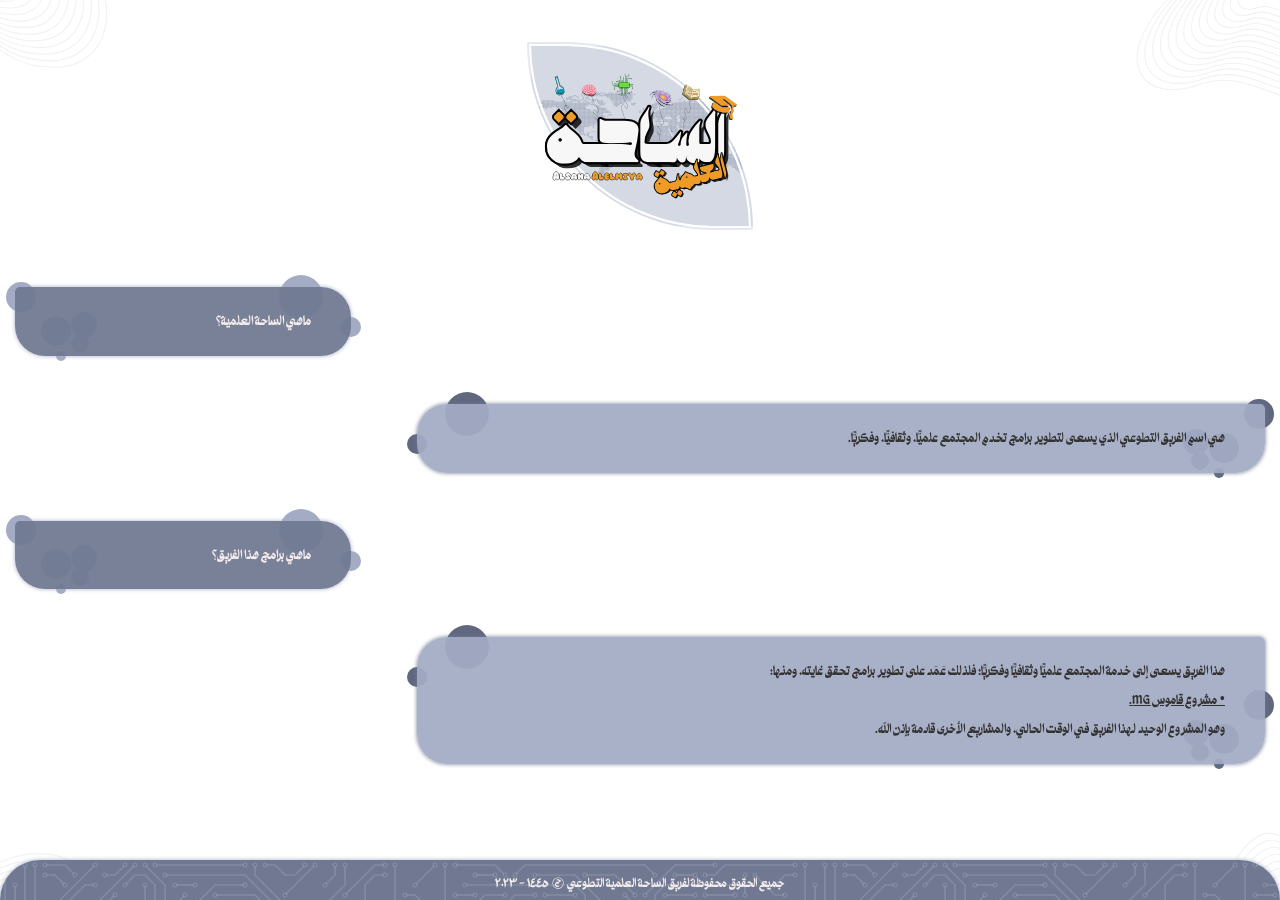
==== index.html @ 9ce8d5be "first git upload" ====
<!DOCTYPE html>
<html dir="rtl" lang="ar/en" style="scroll-behavior:smooth;">
<head>
<!-- ***** global ***** -->
<meta name="viewport" content="width=device-width, initial-scale=1"/>
<meta charset="UTF-8"/>
<meta http-equiv="X-UA-Compatible" content="IE=edge"/>
<meta name="google-site-verification" content="jqlq9MBRLEgbIFyA-TLr09ndjyoXS-HnVn5HpWmTStA"/>
<meta name="format-detection" content="telephone=no"/>

<!-- ***** SEO tags ***** -->
<!-- HTML SEO Tags -->
<title>الساحة العلمية: الفريق التطوعي الذي يسعى لتطوير برامج تخدم المجتمع علميًّا، وثقافيًّا، وفكريًّا.</title>
<meta name="title" content="الساحة العلمية: الفريق التطوعي الذي يسعى لتطوير برامج تخدم المجتمع علميًّا، وثقافيًّا، وفكريًّا.">
<meta name="description" content="الساحة العلمية: الفريق التطوعي الذي يسعى لتطوير برامج تخدم المجتمع علميًّا، وثقافيًّا، وفكريًّا.">
<meta name="author" content="الساحة العلمية"/>
<meta name="keywords" content="الساحة العلمية,قاموس MG">
<meta name="robots" content="index, follow"/>
<link rel="canonical" href="https://alsaha-alelmiya.github.io/">
<!-- "Meta" Meta Tags -->
<meta property="og:url" content="https://alsaha-alelmiya.github.io/">
<meta property="og:type" content="website">
<meta property="og:title" content="الساحة العلمية: الفريق التطوعي الذي يسعى لتطوير برامج تخدم المجتمع علميًّا، وثقافيًّا، وفكريًّا.">
<meta property="og:description" content="الساحة العلمية: الفريق التطوعي الذي يسعى لتطوير برامج تخدم المجتمع علميًّا، وثقافيًّا، وفكريًّا.">
<meta property="og:image" content="https://alsaha-alelmiya.github.io/alsaha-alelmiya.png">
<!-- "X" Meta Tags -->
<meta name="twitter:card" content="summary_large_image">
<meta property="twitter:domain" content="alsaha-alelmiya.github.io">
<meta property="twitter:url" content="https://alsaha-alelmiya.github.io/">
<meta name="twitter:title" content="الساحة العلمية: الفريق التطوعي الذي يسعى لتطوير برامج تخدم المجتمع علميًّا، وثقافيًّا، وفكريًّا.">
<meta name="twitter:description" content="الساحة العلمية: الفريق التطوعي الذي يسعى لتطوير برامج تخدم المجتمع علميًّا، وثقافيًّا، وفكريًّا.">
<meta name="twitter:image" content="https://alsaha-alelmiya.github.io/alsaha-alelmiya.png">

<!-- ***** icons ***** -->
<link rel="icon" type="image/png" sizes="16x16"
href="https://alsaha-alelmiya.github.io/favicon-16x16.png">
<link rel="icon" type="image/png" sizes="32x32"
href="https://alsaha-alelmiya.github.io/favicon-32x32.png">
<link rel="icon" type="image/svg+xml" sizes="2160x2160" href="https://alsaha-alelmiya.github.io/alsaha-alelmiya.svg">
<link rel="shortcut icon" type="image/x-icon"
href="https://alsaha-alelmiya.github.io/favicon.ico">
<link rel="apple-touch-icon" sizes="180x180"
href="https://alsaha-alelmiya.github.io/apple-touch-icon.png"> 
<link rel="mask-icon"
href="https://alsaha-alelmiya.github.io/alsaha-alelmiya.svg" color="#f3eced">
<style>
@font-face{
font-family:"faseh";
src:url("Faseh.woff2") format("woff2");
}
@font-face{
font-family:"faseh-bold";
src:url("Faseh-Bold.woff2") format("woff2");
}
*{
margin:0;
padding:0;
-webkit-tap-highlight-color:transparent;
-webkit-font-smoothing: antialiased;
transition-duration:0.1s;
-webkit-transition-duration: 0.1s;
}
body{
display: flex;
flex-direction:column;
min-height:100vh;
position: relative;
animation:bgcolor-change 10s infinite;
background-color:white;
}
@keyframes bgcolor-change{
0%{
background-color: white;
}
25%{
background-color: #f5f5f5;
}
50%{
background-color: #f3eced;
}
75%{
background-color: #eaeaea;
}
100%{
background-color: white;
}
}
@keyframes bordercolor-change{
0%{
border-color: white;
}
25%{
border-color: #f5f5f5;
}
50%{
border-color: #f3eced;
}
75%{
border-color: #eaeaea;
}
100%{
border-color: white;
}
}
.logo{
position:relative;
top:-60px;
width:230px;
margin:20px auto;
border-radius:20px 60px;
}
.logo-div{
margin:80px auto -40px auto;
background-color:#a3acc444;
background-image:url('world-map.svg');
background-repeat:no-repeat;
border: 6px double white;
border-radius:10px 600px;
height:180px;
animation:bordercolor-change 10s infinite;
}
.thoughts-div{
display:flex;
flex-direction:column;
}
.thought{
font-family:faseh-bold;
display:block;
background-color:#a3acc4;
padding:20px 40px;
border-radius:30px 0px 30px 30px;
min-width:20%;
max-width:60%;
margin:15px;
line-height:1.8;
position:relative;
text-align:right;
}
.thought-right:before,
.thought-right:after{
content:"";
color:#f3eced;
background-color:#606880;
border-radius:50%;
display:block;
position:absolute;
z-index:-1;
}
.thought-right:before{
width:44px;
height:44px;
top:-12px;
left:28px;
box-shadow:-50px 30px 0 -12px #606880;
}
.thought-right:after{
bottom:10px;
right:26px;
width:30px;
height:30px;
box-shadow:35px -34px 0 0 #606880,
-28px -6px 0 -2px #606880,
-24px 13px 0 -6px #606880,
-5px 25px 0 -10px #606880;
}
.thought-left:before,
.thought-left:after{
content:"";
color:#f3eced;
background-color:#a3acc4;
border-radius:50%;
display:block;
position:absolute;
z-index:-1;
}
.thought-left:before{
width:44px;
height:44px;
top:-12px;
right:28px;
box-shadow:50px 30px 0 -12px #a3acc4;
}
.thought-left:after{
bottom:10px;
left:26px;
width:30px;
height:30px;
box-shadow:-35px -34px 0 0 #a3acc4,
28px -6px 0 -2px #a3acc4,
24px 13px 0 -6px #a3acc4,
5px 25px 0 -10px #a3acc4;
}
.thought-left{
border-radius:5px 30px 30px 30px;
float:left; 
background-color:#707991ef;
box-shadow:0 0 4.5px #a3acc4;
color:#f3eced;
align-self:flex-end;
}
.thought-right{
border-radius:30px 5px 30px 30px;
box-shadow:0 0 4.5px #707991;
background-color:#a3acc4ef;
float:right;
color:#333;
}
.mg-d-f{
width:250px;
}
ul li{
list-style-type:none;
}
ul li a{
color:#333;
}
ul li a:hover{
text-shadow:1px 1px 15px #f3eced;
cursor:pointer;
}
.break{
width:100%;
height:100px;
}
footer{
background-color:#707991ef;
background-image:url('circuit-board.svg');
background-repeat:repeat;
width:100%;
height: 40px;
border-radius: 500px 500px 0 0;
margin:auto auto;
box-shadow:0 0 4.5px #a3acc4;
position: absolute;
flex-direction:column;
display: flex;
bottom: 0;
text-align: center;
}
.copyright{
color:#f3eced;
font-family:faseh-bold;
padding-top:10px;
position:relative;
top:3px;
font-size:15px;
}
.copyright img{
width:14px;
position:relative;
top:3px;
}
.contour-lines{
width:300px;
display:inline;
z-index:-5;
opacity:0.05;
}
.contour-lines:nth-child(1){
position:fixed;
top:-210px;
left:-190px;
}
.contour-lines:nth-child(2){
position:fixed;
top:-180px;
right:-150px;
}
.contour-lines:nth-child(3){
position:fixed;
bottom:-230px;
left:-150px;
}
.contour-lines:nth-child(4){
position:fixed;
bottom:-210px;
right:-180px;
}
</style>
</head>
<body>
<img src="contour-lines-1.svg" class="contour-lines">
<img src="contour-lines-2.svg" class="contour-lines">
<img src="contour-lines-1.svg" class="contour-lines">
<img src="contour-lines-2.svg" class="contour-lines">
<div class="logo">
<div class="logo-div"><img src="alsaha-alelmiya.svg" alt="الساحة العلمية | Alsaha Alelmiya" class="logo"></div>
</div>
<div class="thoughts-div">
<div class="thought thought-left">ماهي الساحة العلمية؟</div>
<br>
<div class="thought thought-right">هي اسم الفريق التطوعي الذي يسعى لتطوير برامج تخدم المجتمع علميًّا، وثقافيًّا، وفكريًّا.</div>
<br>
<div class="thought thought-left">ماهي برامج هذا الفريق؟</div>
<br>
<div class="thought thought-right">هذا الفريق يسعى إلى خدمة المجتمع علميًّا وثقافيًّا وفكريًّا؛ فلذلك عَمَد على تطوير برامج تحقق غايته، ومنها:
<br>
<ul>
<li>
<a href="https://alsaha-alelmiya.github.io/MG-Dictionary/">
• مشروع قاموس MG.
</a>
</li>
</ul>
وهو المشروع الوحيد لهذا الفريق في الوقت الحالي، والمشاريع الأخرى قادمة بإذن الله.
</div>
</div>
<br>
<div class="break"></div>
<footer>
<p class="copyright">
جميع الحقوق محفوظة لفريق الساحة العلمية التطوعي
<img src="copyright-sign.svg" alt="©">
١٤٤٥ - ٢٠٢٣
</p>
</footer>
<script></script>
</body>
</html>
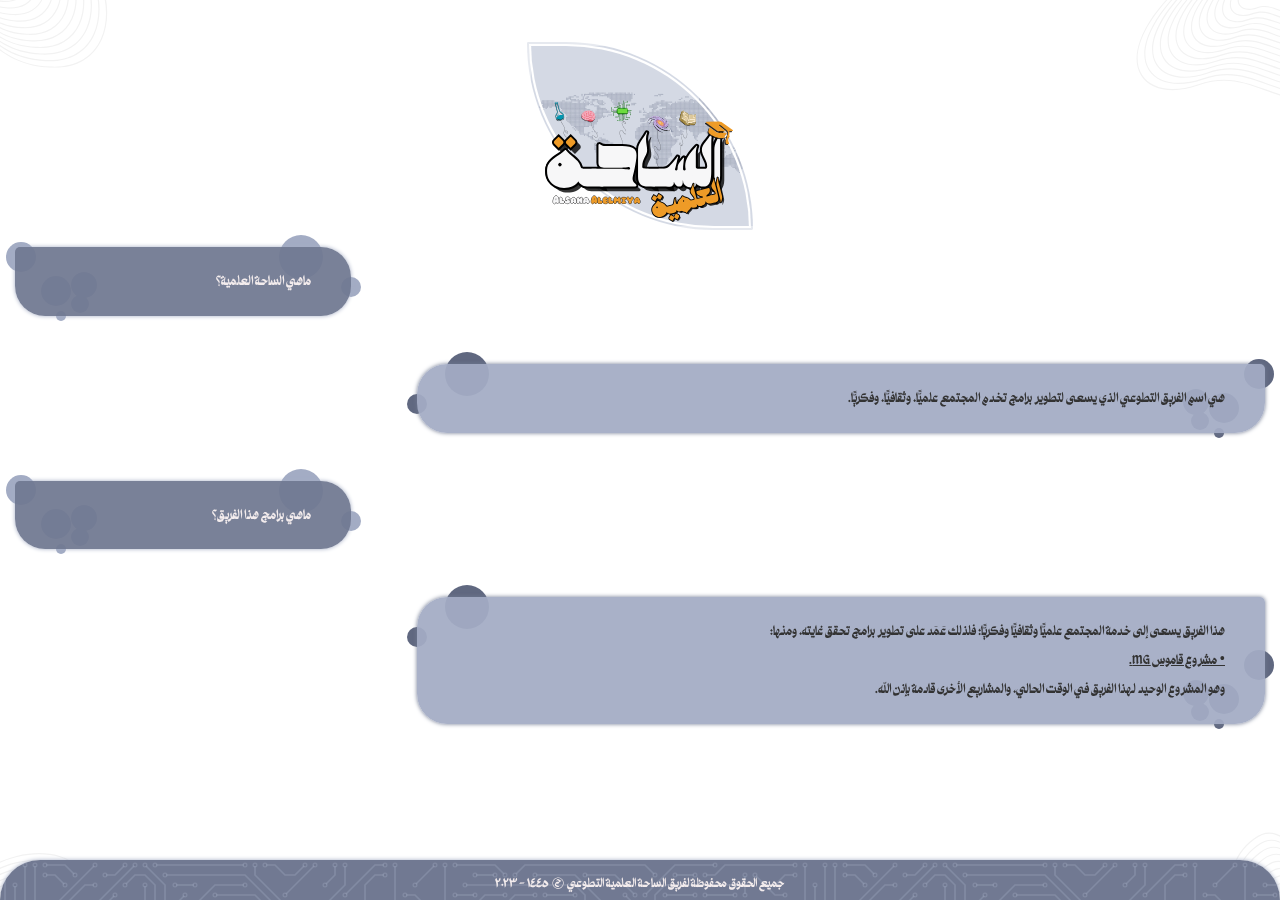
==== commit 03523432: "second git upload" ====
--- a/index.html
+++ b/index.html
@@ -46,11 +46,11 @@
 <style>
 @font-face{
 font-family:"faseh";
-src:url("Faseh.woff2") format("woff2");
+src:url("Resources/Faseh.woff2") format("woff2");
 }
 @font-face{
 font-family:"faseh-bold";
-src:url("Faseh-Bold.woff2") format("woff2");
+src:url("Resources/Faseh-Bold.woff2") format("woff2");
 }
 *{
 margin:0;
@@ -104,15 +104,15 @@
 }
 .logo{
 position:relative;
-top:-60px;
+top:-20px;
 width:230px;
 margin:20px auto;
 border-radius:20px 60px;
 }
 .logo-div{
-margin:80px auto -40px auto;
+margin:40px auto -40px auto;
 background-color:#a3acc444;
-background-image:url('world-map.svg');
+background-image:url('Resources/world-map.svg');
 background-repeat:no-repeat;
 border: 6px double white;
 border-radius:10px 600px;
@@ -279,12 +279,12 @@
 </style>
 </head>
 <body>
-<img src="contour-lines-1.svg" class="contour-lines">
-<img src="contour-lines-2.svg" class="contour-lines">
-<img src="contour-lines-1.svg" class="contour-lines">
-<img src="contour-lines-2.svg" class="contour-lines">
+<img src="Resources/contour-lines-1.svg" class="contour-lines">
+<img src="Resources/contour-lines-2.svg" class="contour-lines">
+<img src="Resources/contour-lines-1.svg" class="contour-lines">
+<img src="Resources/contour-lines-2.svg" class="contour-lines">
 <div class="logo">
-<div class="logo-div"><img src="alsaha-alelmiya.svg" alt="الساحة العلمية | Alsaha Alelmiya" class="logo"></div>
+<div class="logo-div"><img src="Resources/alsaha-alelmiya.svg" alt="الساحة العلمية | Alsaha Alelmiya" class="logo"></div>
 </div>
 <div class="thoughts-div">
 <div class="thought thought-left">ماهي الساحة العلمية؟</div>
@@ -310,7 +310,7 @@
 <footer>
 <p class="copyright">
 جميع الحقوق محفوظة لفريق الساحة العلمية التطوعي
-<img src="copyright-sign.svg" alt="©">
+<img src="Resources/copyright-sign.svg" alt="©">
 ١٤٤٥ - ٢٠٢٣
 </p>
 </footer>
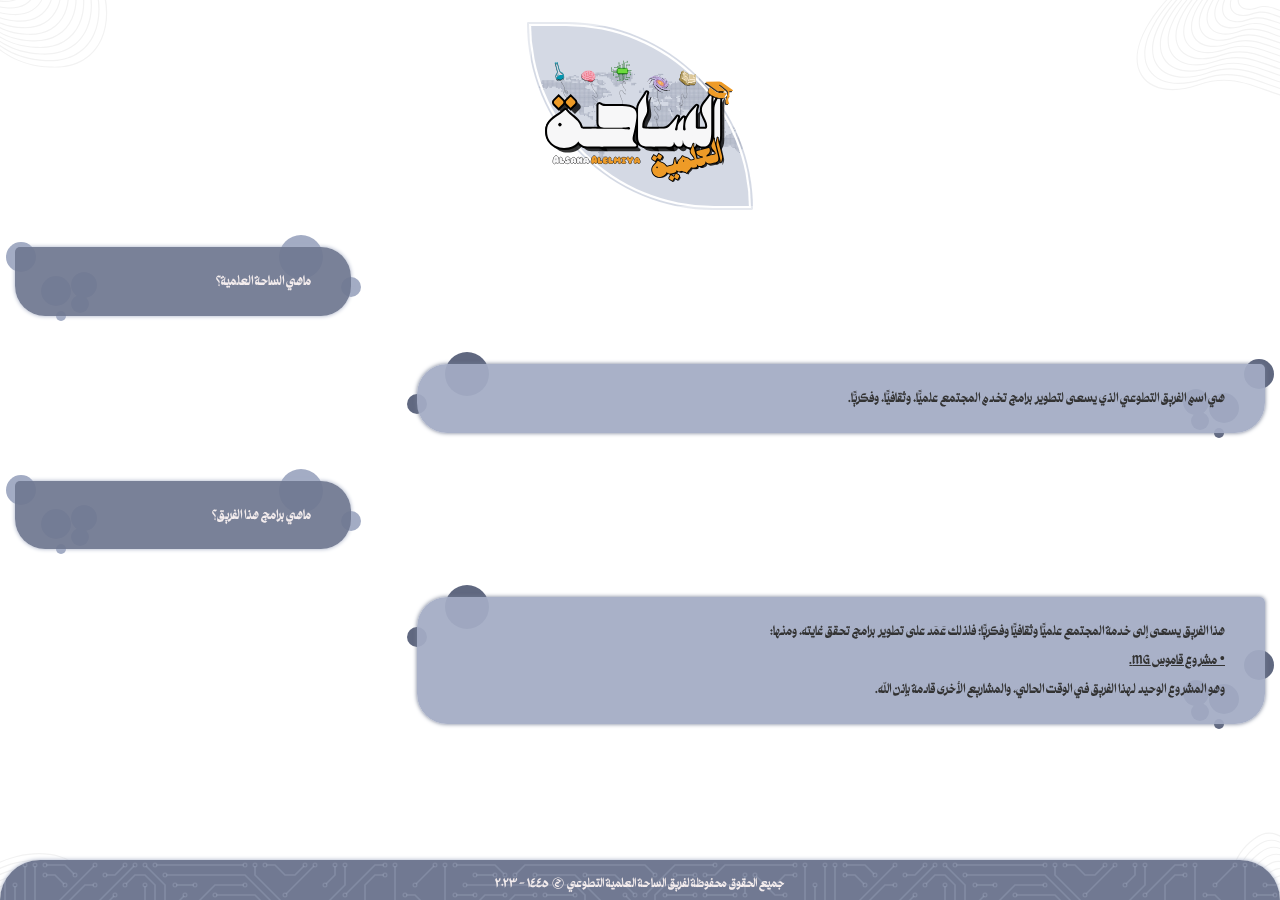
==== commit 4d85e30b: "third git upload" ====
--- a/index.html
+++ b/index.html
@@ -68,6 +68,10 @@
 animation:bgcolor-change 10s infinite;
 background-color:white;
 }
+::selection{
+background-color:#0097B2;
+color:#f3eced;
+}
 @keyframes bgcolor-change{
 0%{
 background-color: white;
@@ -104,7 +108,7 @@
 }
 .logo{
 position:relative;
-top:-20px;
+top:-40px;
 width:230px;
 margin:20px auto;
 border-radius:20px 60px;
@@ -224,7 +228,7 @@
 }
 footer{
 background-color:#707991ef;
-background-image:url('circuit-board.svg');
+background-image:url('Resources/circuit-board.svg');
 background-repeat:repeat;
 width:100%;
 height: 40px;
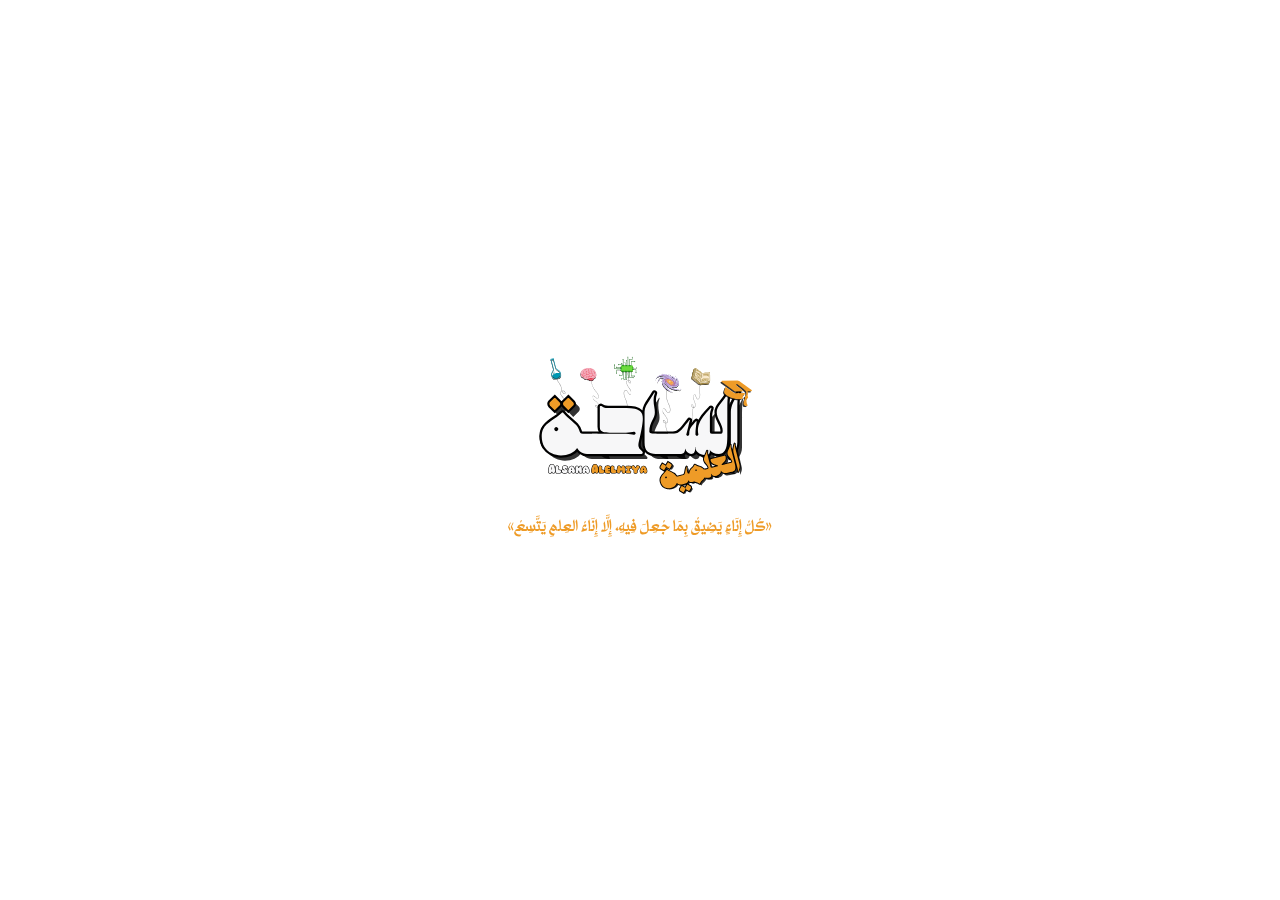
==== commit 7e8d9ad3: "5th git upload" ====
--- a/index.html
+++ b/index.html
@@ -46,11 +46,11 @@
 <style>
 @font-face{
 font-family:"faseh";
-src:url("Resources/Faseh.woff2") format("woff2");
+src:url("https://alsaha-alelmiya.github.io/Resources/Faseh.woff2") format("woff2");
 }
 @font-face{
 font-family:"faseh-bold";
-src:url("Resources/Faseh-Bold.woff2") format("woff2");
+src:url("https://alsaha-alelmiya.github.io/Resources/Faseh-Bold.woff2") format("woff2");
 }
 *{
 margin:0;
@@ -104,6 +104,14 @@
 }
 100%{
 border-color: white;
+}
+}
+@keyframes fade-in{
+from{
+opacity:0;
+}
+to{
+opacity:1;
 }
 }
 .logo{
@@ -280,6 +288,53 @@
 bottom:-210px;
 right:-180px;
 }
+#loaderBox{
+position: fixed;
+top: 0;
+left: 0;
+width: 100%;
+height: 100%;
+background-color: white;
+background-attachment:fixed;
+display: flex;
+flex-direction: column;
+justify-content: center;
+align-items: center;
+opacity: 1;
+transition: opacity 0.5s ease-out;
+z-index: 1005;
+animation:fade-out 22s infinite;
+}
+
+.loader {
+  width: fit-content;
+  font-family: faseh;
+  font-size: 20px;
+height:40px;
+padding-top:10px;
+position: relative;
+top:-50px;
+  color: #EE9B2700;
+  background: linear-gradient(270deg,#000 calc(50% + 0.5ch),#EE9B27 0) left/calc(200% + 1ch) 100%;
+  -webkit-background-clip: text;
+          background-clip: text;
+  animation: l7 3s ease-in-out;
+}
+.loader:before {
+  content:"«كُلُّ إِنَاءٍ يَضِيقُ بِمَا جُعِلَ فِيهِ، إِلَّا إِنَاءُ العِلمِ يَتَّسِعُ»";
+}
+@keyframes l7 {to{background-position: right}}
+@keyframes fade-out{
+0%{
+opacity:1;
+}
+50%{
+opacity:0;
+}
+100%{
+opacity:1;
+}
+}
 </style>
 </head>
 <body>
@@ -287,10 +342,14 @@
 <img src="Resources/contour-lines-2.svg" class="contour-lines">
 <img src="Resources/contour-lines-1.svg" class="contour-lines">
 <img src="Resources/contour-lines-2.svg" class="contour-lines">
-<div class="logo">
+<div class="logo content">
 <div class="logo-div"><img src="Resources/alsaha-alelmiya.svg" alt="الساحة العلمية | Alsaha Alelmiya" class="logo"></div>
 </div>
-<div class="thoughts-div">
+<div id="loaderBox">
+<img src="https://alsaha-alelmiya.github.io/Resources/alsaha-alelmiya.svg" width="260px" height="260px" style="border:none; margin:0 auto; float:center; text-align: center;">
+<div class="loader"></div>
+</div>
+<div class="thoughts-div content">
 <div class="thought thought-left">ماهي الساحة العلمية؟</div>
 <br>
 <div class="thought thought-right">هي اسم الفريق التطوعي الذي يسعى لتطوير برامج تخدم المجتمع علميًّا، وثقافيًّا، وفكريًّا.</div>
@@ -310,14 +369,56 @@
 </div>
 </div>
 <br>
-<div class="break"></div>
-<footer>
+<div class="break" class="content"></div>
+<footer class="content">
 <p class="copyright">
 جميع الحقوق محفوظة لفريق الساحة العلمية التطوعي
 <img src="Resources/copyright-sign.svg" alt="©">
 ١٤٤٥ - ٢٠٢٣
 </p>
 </footer>
-<script></script>
+<script>
+setTimeout(function(){
+document.querySelector('.loader').style.color="#000";
+}, 2900);
+
+var content = document.querySelectorAll('.content');
+
+for(i = 0; i < content.length; i++){
+content[i].style.visibility ="hidden";
+}
+
+document.addEventListener("DOMContentLoaded", function() {
+  for (i = 0; i < content.length; i++) {
+    content[i].style.visibility = "hidden";
+  }
+});
+
+window.addEventListener("load", function() {
+  var loadTime = window.performance.timing.domContentLoadedEventEnd - window.performance.timing.navigationStart;
+
+  if (loadTime < 1250) {
+    window.setTimeout(function() {
+      var loaderBox = document.getElementById("loaderBox");
+      loaderBox.style.opacity = "0";
+      loaderBox.style.display = "none";
+      var content = document.getElementsByClassName("content");
+      for (var i = 0; i < content.length; i++) {
+        content[i].style.visibility = "visible";
+        content[i].style.animation = "fade-in 1s ease-in-out";
+      }
+    }, 1250);
+  } else {
+    var loaderBox = document.getElementById("loaderBox");
+    loaderBox.style.opacity = "0";
+    loaderBox.style.display = "none";
+    var content = document.getElementsByClassName("content");
+    for (var i = 0; i < content.length; i++) {
+      content[i].style.visibility = "visible";
+      content[i].style.animation = "fade-in 1s ease-in-out";
+    }
+  }
+});
+</script>
 </body>
 </html>
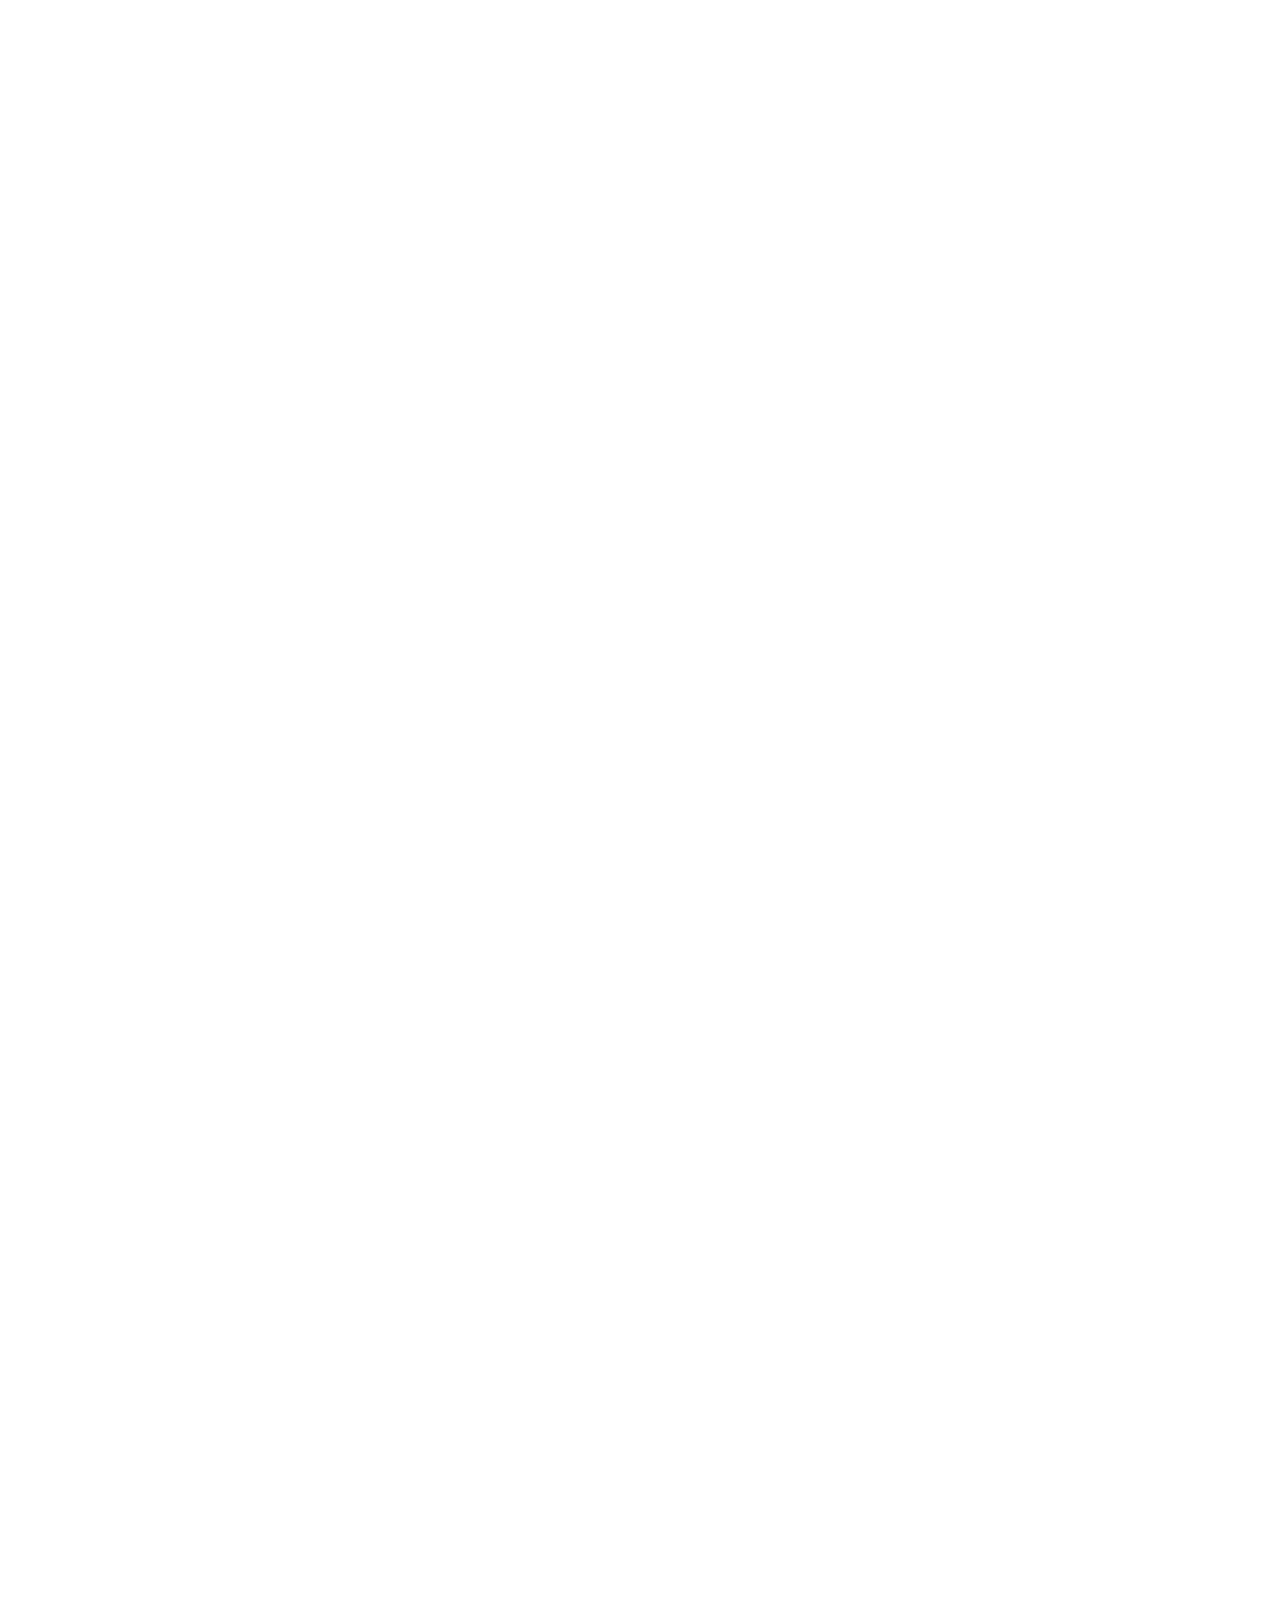
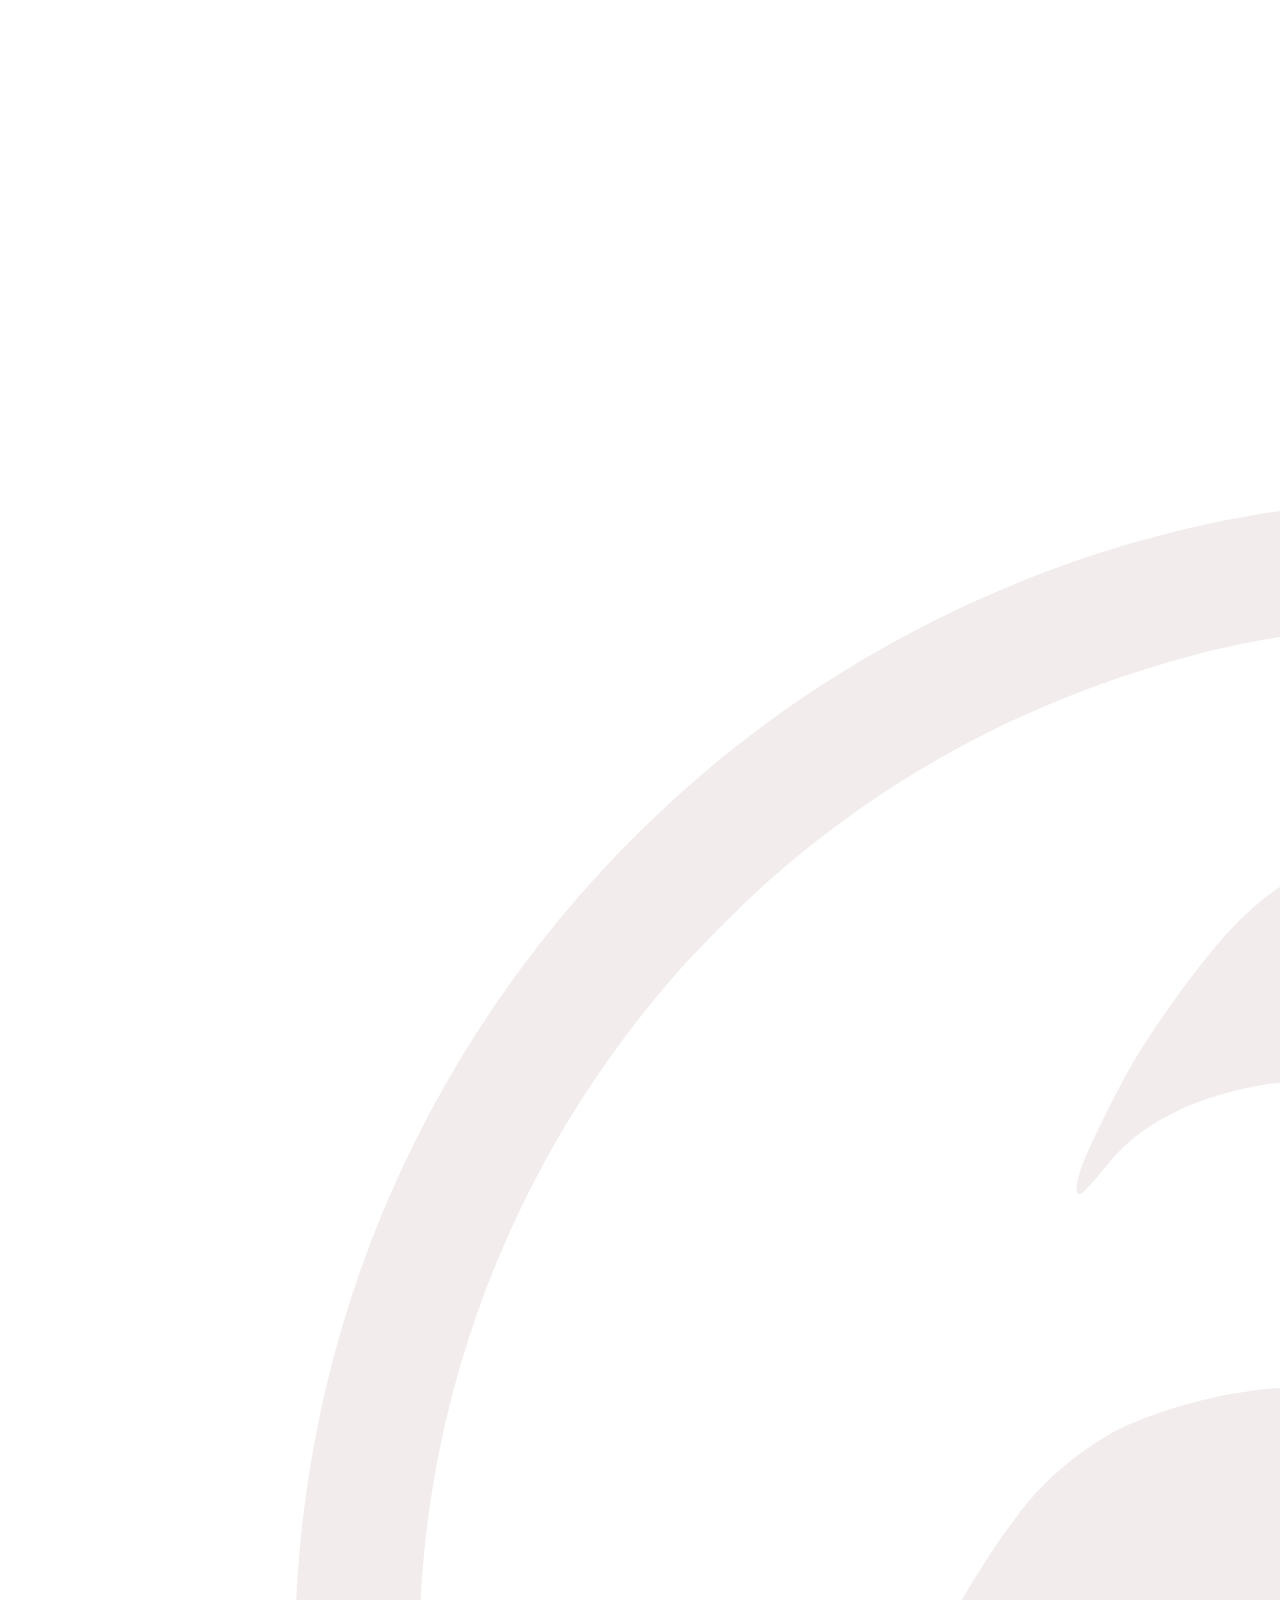
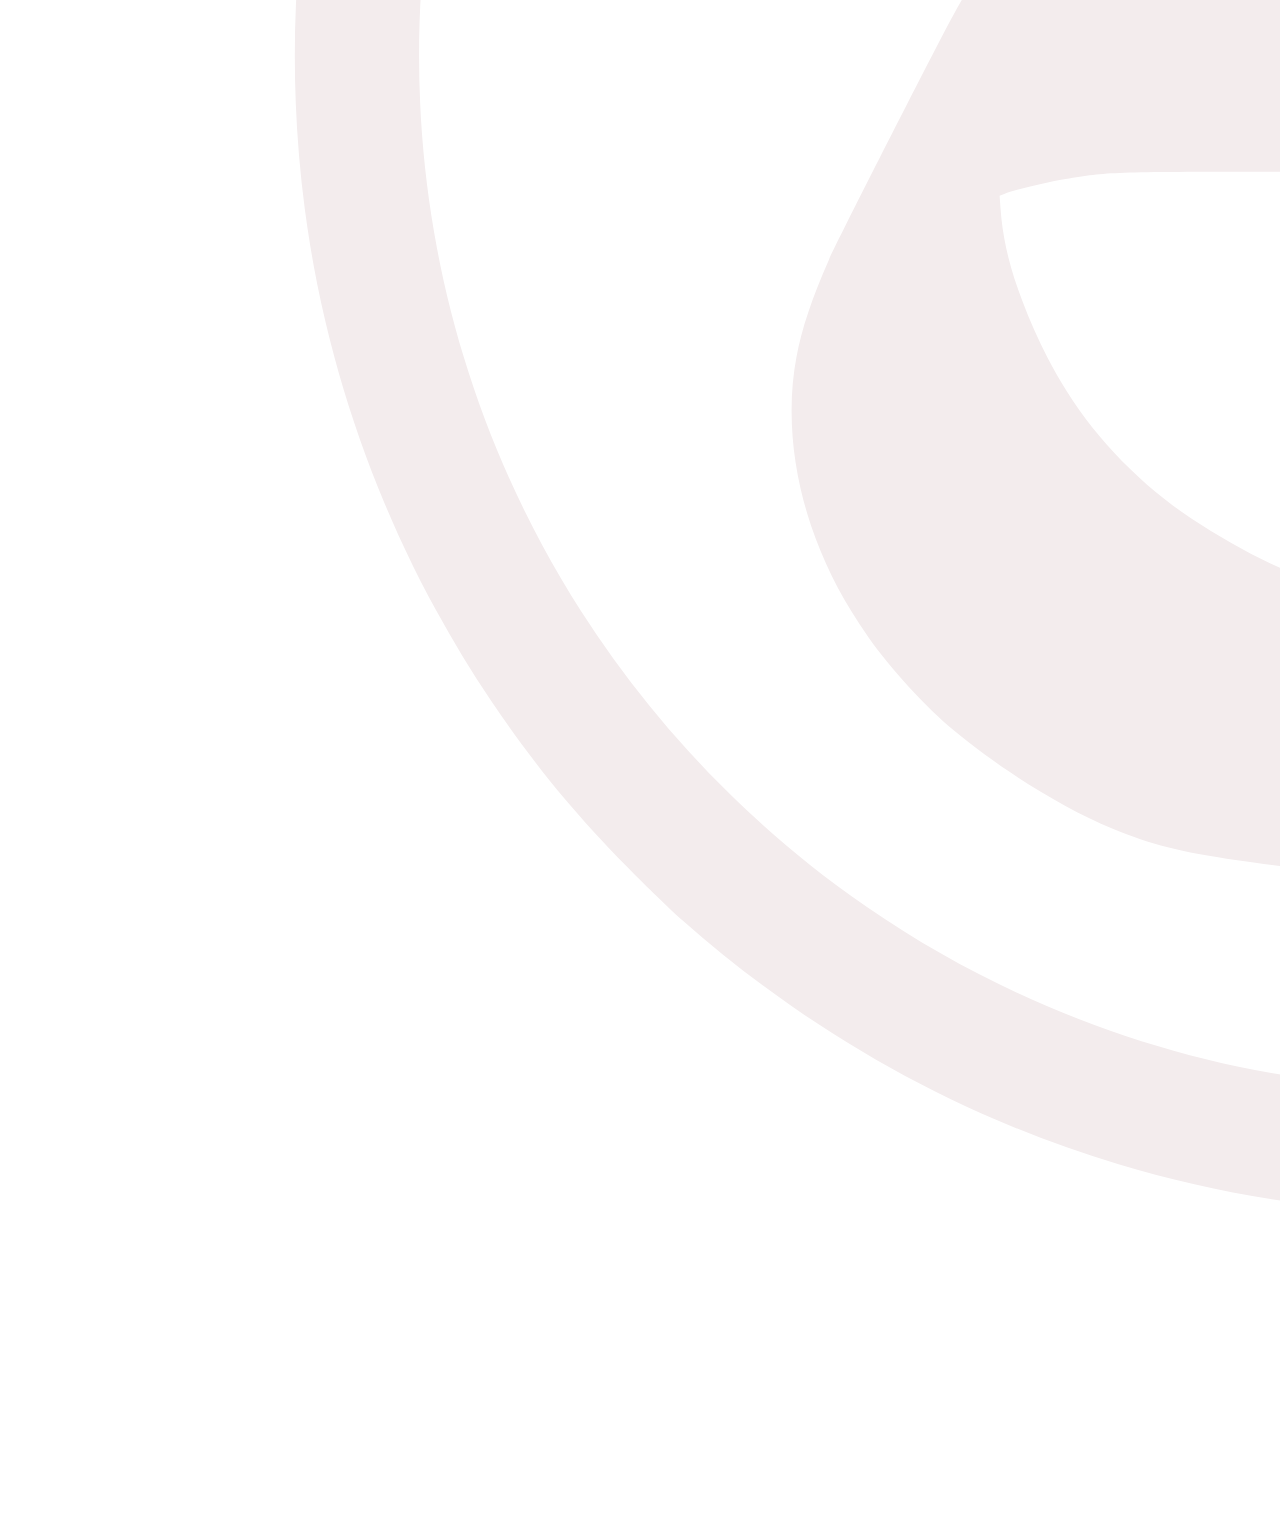
==== commit c8747b0e: "9th commit" ====
--- a/index.html
+++ b/index.html
@@ -7,6 +7,9 @@
 <meta http-equiv="X-UA-Compatible" content="IE=edge"/>
 <meta name="google-site-verification" content="jqlq9MBRLEgbIFyA-TLr09ndjyoXS-HnVn5HpWmTStA"/>
 <meta name="format-detection" content="telephone=no"/>
+
+<!-- ***** CSS ***** -->
+<link rel="stylesheet" href="Resources/styles.css">
 
 <!-- ***** SEO tags ***** -->
 <!-- HTML SEO Tags -->
@@ -22,320 +25,27 @@
 <meta property="og:type" content="website">
 <meta property="og:title" content="الساحة العلمية: الفريق التطوعي الذي يسعى لتطوير برامج تخدم المجتمع علميًّا، وثقافيًّا، وفكريًّا.">
 <meta property="og:description" content="الساحة العلمية: الفريق التطوعي الذي يسعى لتطوير برامج تخدم المجتمع علميًّا، وثقافيًّا، وفكريًّا.">
-<meta property="og:image" content="https://alsaha-alelmiya.github.io/alsaha-alelmiya.png">
+<meta property="og:image" content="https://alsaha-alelmiya.github.io/Resources/alsaha-alelmiya.png">
 <!-- "X" Meta Tags -->
 <meta name="twitter:card" content="summary_large_image">
 <meta property="twitter:domain" content="alsaha-alelmiya.github.io">
 <meta property="twitter:url" content="https://alsaha-alelmiya.github.io/">
 <meta name="twitter:title" content="الساحة العلمية: الفريق التطوعي الذي يسعى لتطوير برامج تخدم المجتمع علميًّا، وثقافيًّا، وفكريًّا.">
 <meta name="twitter:description" content="الساحة العلمية: الفريق التطوعي الذي يسعى لتطوير برامج تخدم المجتمع علميًّا، وثقافيًّا، وفكريًّا.">
-<meta name="twitter:image" content="https://alsaha-alelmiya.github.io/alsaha-alelmiya.png">
+<meta name="twitter:image" content="https://alsaha-alelmiya.github.io/Resources/alsaha-alelmiya.png">
 
 <!-- ***** icons ***** -->
 <link rel="icon" type="image/png" sizes="16x16"
-href="https://alsaha-alelmiya.github.io/favicon-16x16.png">
+href="https://alsaha-alelmiya.github.io/Resources/favicon-16x16.png">
 <link rel="icon" type="image/png" sizes="32x32"
-href="https://alsaha-alelmiya.github.io/favicon-32x32.png">
-<link rel="icon" type="image/svg+xml" sizes="2160x2160" href="https://alsaha-alelmiya.github.io/alsaha-alelmiya.svg">
+href="https://alsaha-alelmiya.github.io/Resources/favicon-32x32.png">
+<link rel="icon" type="image/svg+xml" sizes="2160x2160" href="https://alsaha-alelmiya.github.io/Resources/alsaha-alelmiya.svg">
 <link rel="shortcut icon" type="image/x-icon"
-href="https://alsaha-alelmiya.github.io/favicon.ico">
+href="https://alsaha-alelmiya.github.io/Resources/favicon.ico">
 <link rel="apple-touch-icon" sizes="180x180"
-href="https://alsaha-alelmiya.github.io/apple-touch-icon.png"> 
+href="https://alsaha-alelmiya.github.io/Resources/apple-touch-icon.png"> 
 <link rel="mask-icon"
-href="https://alsaha-alelmiya.github.io/alsaha-alelmiya.svg" color="#f3eced">
-<style>
-@font-face{
-font-family:"faseh";
-src:url("https://alsaha-alelmiya.github.io/Resources/Faseh.woff2") format("woff2");
-}
-@font-face{
-font-family:"faseh-bold";
-src:url("https://alsaha-alelmiya.github.io/Resources/Faseh-Bold.woff2") format("woff2");
-}
-*{
-margin:0;
-padding:0;
--webkit-tap-highlight-color:transparent;
--webkit-font-smoothing: antialiased;
-transition-duration:0.1s;
--webkit-transition-duration: 0.1s;
-}
-body{
-display: flex;
-flex-direction:column;
-min-height:100vh;
-position: relative;
-animation:bgcolor-change 10s infinite;
-background-color:white;
-}
-::selection{
-background-color:#0097B2;
-color:#f3eced;
-}
-@keyframes bgcolor-change{
-0%{
-background-color: white;
-}
-25%{
-background-color: #f5f5f5;
-}
-50%{
-background-color: #f3eced;
-}
-75%{
-background-color: #eaeaea;
-}
-100%{
-background-color: white;
-}
-}
-@keyframes bordercolor-change{
-0%{
-border-color: white;
-}
-25%{
-border-color: #f5f5f5;
-}
-50%{
-border-color: #f3eced;
-}
-75%{
-border-color: #eaeaea;
-}
-100%{
-border-color: white;
-}
-}
-@keyframes fade-in{
-from{
-opacity:0;
-}
-to{
-opacity:1;
-}
-}
-.logo{
-position:relative;
-top:-40px;
-width:230px;
-margin:20px auto;
-border-radius:20px 60px;
-}
-.logo-div{
-margin:40px auto -40px auto;
-background-color:#a3acc444;
-background-image:url('Resources/world-map.svg');
-background-repeat:no-repeat;
-border: 6px double white;
-border-radius:10px 600px;
-height:180px;
-animation:bordercolor-change 10s infinite;
-}
-.thoughts-div{
-display:flex;
-flex-direction:column;
-}
-.thought{
-font-family:faseh-bold;
-display:block;
-background-color:#a3acc4;
-padding:20px 40px;
-border-radius:30px 0px 30px 30px;
-min-width:20%;
-max-width:60%;
-margin:15px;
-line-height:1.8;
-position:relative;
-text-align:right;
-}
-.thought-right:before,
-.thought-right:after{
-content:"";
-color:#f3eced;
-background-color:#606880;
-border-radius:50%;
-display:block;
-position:absolute;
-z-index:-1;
-}
-.thought-right:before{
-width:44px;
-height:44px;
-top:-12px;
-left:28px;
-box-shadow:-50px 30px 0 -12px #606880;
-}
-.thought-right:after{
-bottom:10px;
-right:26px;
-width:30px;
-height:30px;
-box-shadow:35px -34px 0 0 #606880,
--28px -6px 0 -2px #606880,
--24px 13px 0 -6px #606880,
--5px 25px 0 -10px #606880;
-}
-.thought-left:before,
-.thought-left:after{
-content:"";
-color:#f3eced;
-background-color:#a3acc4;
-border-radius:50%;
-display:block;
-position:absolute;
-z-index:-1;
-}
-.thought-left:before{
-width:44px;
-height:44px;
-top:-12px;
-right:28px;
-box-shadow:50px 30px 0 -12px #a3acc4;
-}
-.thought-left:after{
-bottom:10px;
-left:26px;
-width:30px;
-height:30px;
-box-shadow:-35px -34px 0 0 #a3acc4,
-28px -6px 0 -2px #a3acc4,
-24px 13px 0 -6px #a3acc4,
-5px 25px 0 -10px #a3acc4;
-}
-.thought-left{
-border-radius:5px 30px 30px 30px;
-float:left; 
-background-color:#707991ef;
-box-shadow:0 0 4.5px #a3acc4;
-color:#f3eced;
-align-self:flex-end;
-}
-.thought-right{
-border-radius:30px 5px 30px 30px;
-box-shadow:0 0 4.5px #707991;
-background-color:#a3acc4ef;
-float:right;
-color:#333;
-}
-.mg-d-f{
-width:250px;
-}
-ul li{
-list-style-type:none;
-}
-ul li a{
-color:#333;
-}
-ul li a:hover{
-text-shadow:1px 1px 15px #f3eced;
-cursor:pointer;
-}
-.break{
-width:100%;
-height:100px;
-}
-footer{
-background-color:#707991ef;
-background-image:url('Resources/circuit-board.svg');
-background-repeat:repeat;
-width:100%;
-height: 40px;
-border-radius: 500px 500px 0 0;
-margin:auto auto;
-box-shadow:0 0 4.5px #a3acc4;
-position: absolute;
-flex-direction:column;
-display: flex;
-bottom: 0;
-text-align: center;
-}
-.copyright{
-color:#f3eced;
-font-family:faseh-bold;
-padding-top:10px;
-position:relative;
-top:3px;
-font-size:15px;
-}
-.copyright img{
-width:14px;
-position:relative;
-top:3px;
-}
-.contour-lines{
-width:300px;
-display:inline;
-z-index:-5;
-opacity:0.05;
-}
-.contour-lines:nth-child(1){
-position:fixed;
-top:-210px;
-left:-190px;
-}
-.contour-lines:nth-child(2){
-position:fixed;
-top:-180px;
-right:-150px;
-}
-.contour-lines:nth-child(3){
-position:fixed;
-bottom:-230px;
-left:-150px;
-}
-.contour-lines:nth-child(4){
-position:fixed;
-bottom:-210px;
-right:-180px;
-}
-#loaderBox{
-position: fixed;
-top: 0;
-left: 0;
-width: 100%;
-height: 100%;
-background-color: white;
-background-attachment:fixed;
-display: flex;
-flex-direction: column;
-justify-content: center;
-align-items: center;
-opacity: 1;
-transition: opacity 0.5s ease-out;
-z-index: 1005;
-animation:fade-out 22s infinite;
-}
-
-.loader {
-  width: fit-content;
-  font-family: faseh;
-  font-size: 20px;
-height:40px;
-padding-top:10px;
-position: relative;
-top:-50px;
-  color: #EE9B2700;
-  background: linear-gradient(270deg,#000 calc(50% + 0.5ch),#EE9B27 0) left/calc(200% + 1ch) 100%;
-  -webkit-background-clip: text;
-          background-clip: text;
-  animation: l7 3s ease-in-out;
-}
-.loader:before {
-  content:"«كُلُّ إِنَاءٍ يَضِيقُ بِمَا جُعِلَ فِيهِ، إِلَّا إِنَاءُ العِلمِ يَتَّسِعُ»";
-}
-@keyframes l7 {to{background-position: right}}
-@keyframes fade-out{
-0%{
-opacity:1;
-}
-50%{
-opacity:0;
-}
-100%{
-opacity:1;
-}
-}
-</style>
+href="https://alsaha-alelmiya.github.io/Resources/alsaha-alelmiya.svg" color="#f3eced">
 </head>
 <body>
 <img src="Resources/contour-lines-1.svg" class="contour-lines">
@@ -377,48 +87,6 @@
 ١٤٤٥ - ٢٠٢٣
 </p>
 </footer>
-<script>
-setTimeout(function(){
-document.querySelector('.loader').style.color="#000";
-}, 2900);
-
-var content = document.querySelectorAll('.content');
-
-for(i = 0; i < content.length; i++){
-content[i].style.visibility ="hidden";
-}
-
-document.addEventListener("DOMContentLoaded", function() {
-  for (i = 0; i < content.length; i++) {
-    content[i].style.visibility = "hidden";
-  }
-});
-
-window.addEventListener("load", function() {
-  var loadTime = window.performance.timing.domContentLoadedEventEnd - window.performance.timing.navigationStart;
-
-  if (loadTime < 1250) {
-    window.setTimeout(function() {
-      var loaderBox = document.getElementById("loaderBox");
-      loaderBox.style.opacity = "0";
-      loaderBox.style.display = "none";
-      var content = document.getElementsByClassName("content");
-      for (var i = 0; i < content.length; i++) {
-        content[i].style.visibility = "visible";
-        content[i].style.animation = "fade-in 1s ease-in-out";
-      }
-    }, 1250);
-  } else {
-    var loaderBox = document.getElementById("loaderBox");
-    loaderBox.style.opacity = "0";
-    loaderBox.style.display = "none";
-    var content = document.getElementsByClassName("content");
-    for (var i = 0; i < content.length; i++) {
-      content[i].style.visibility = "visible";
-      content[i].style.animation = "fade-in 1s ease-in-out";
-    }
-  }
-});
-</script>
+<script src="Resources/script.js"></script>
 </body>
 </html>
